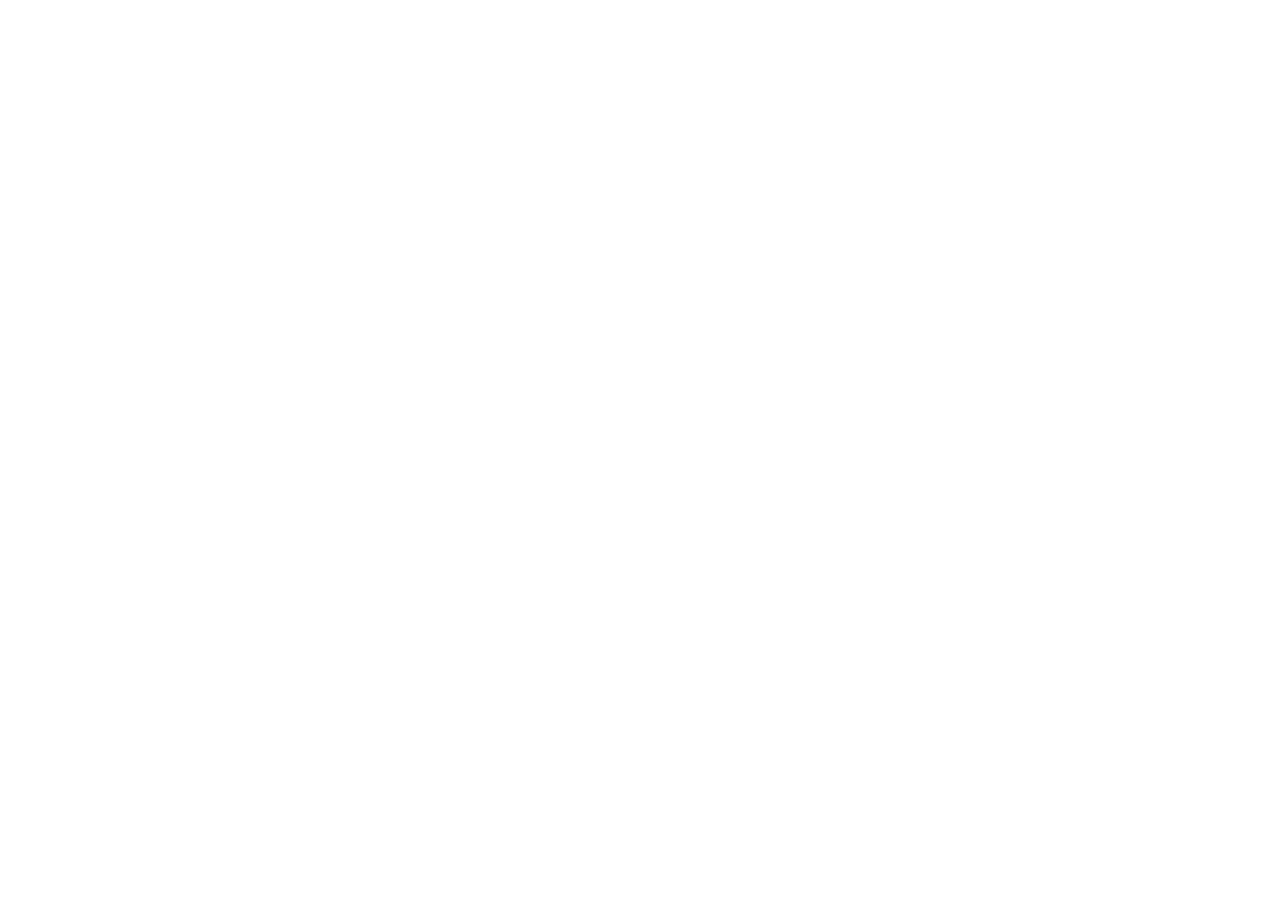
==== src/sutom_solver.html @ 1cb77d60 "feat: sutom, solver and tests ok, ready for optimization" ====
<!DOCTYPE html>
<html>
    <head>
        <script src="./words.fr.js"></script>
        <script src="./sutom.js"></script>
        <script src="./solver.js"></script>
        <script src="./test.js"></script>
    </head>
    <body>

    </body>
</html>
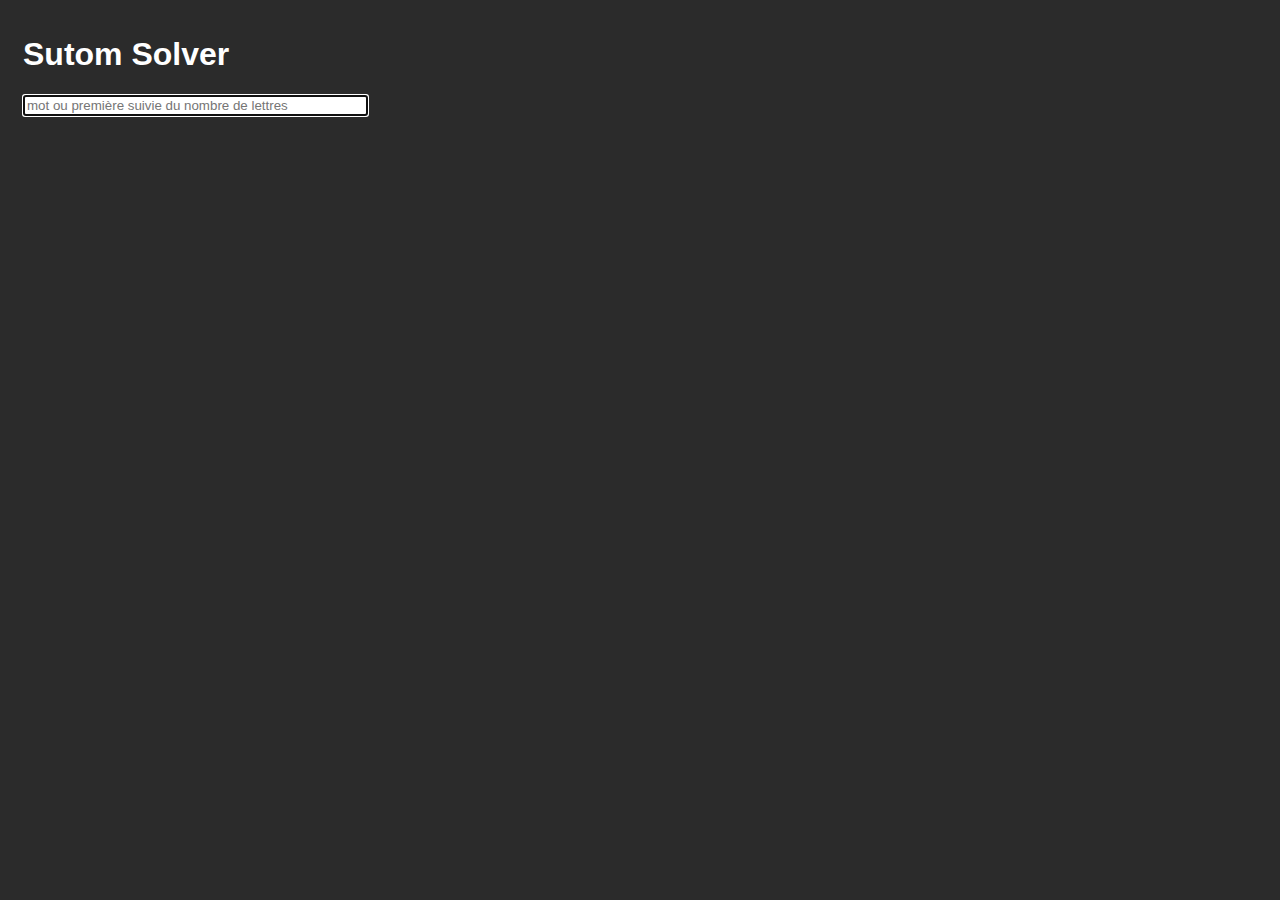
==== commit 89881c2f: "feat: mode solver et jeu ok" ====
--- a/src/sutom_solver.html
+++ b/src/sutom_solver.html
@@ -1,12 +1,14 @@
 <!DOCTYPE html>
 <html>
     <head>
+        <title>Sutom Solver</title>
         <script src="./words.fr.js"></script>
         <script src="./sutom.js"></script>
         <script src="./solver.js"></script>
         <script src="./test.js"></script>
+        <link rel="stylesheet" href="./style.css">
     </head>
     <body>
-
     </body>
+    <script src="./gui.js"></script>
 </html>--- a/src/style.css
+++ b/src/style.css
@@ -0,0 +1,65 @@
+html {
+    font-family: 'Arial', Geneva, Verdana, sans-serif;
+    background-color: rgb(43,43,43);
+    color: white;
+    padding: 15px;
+}
+
+#grid {
+    display: grid;
+    margin: 15px 0;
+}
+
+.cell {
+    background-color: rgb(0,119,199);
+    border:1px solid white;
+}
+
+.letter {
+    color: white;
+    text-align: center;
+    line-height: 1.5em;
+    text-transform: uppercase;
+    font-size: 20px;
+    user-select: none;
+}
+
+.good {
+    background-color: red;
+}
+
+.misplaced {
+    background-color: rgb(255,189,0);
+    border-radius: 30px;
+}
+
+.hidden {
+    display: none;
+}
+
+#error {
+    color: red;
+}
+
+.actions {
+    display: flex;
+    margin-left: 10px;
+    gap: 5px;
+    align-items: center;
+}
+
+.action {
+    background-color: rgba(0, 119, 199, 0.568);
+    line-height: 2em;
+    text-align: center;
+    width: 2em;
+}
+
+.remaining {
+    font-size: 17px;
+}
+
+.next {
+    font-size: 17px;
+    text-transform: uppercase;
+}